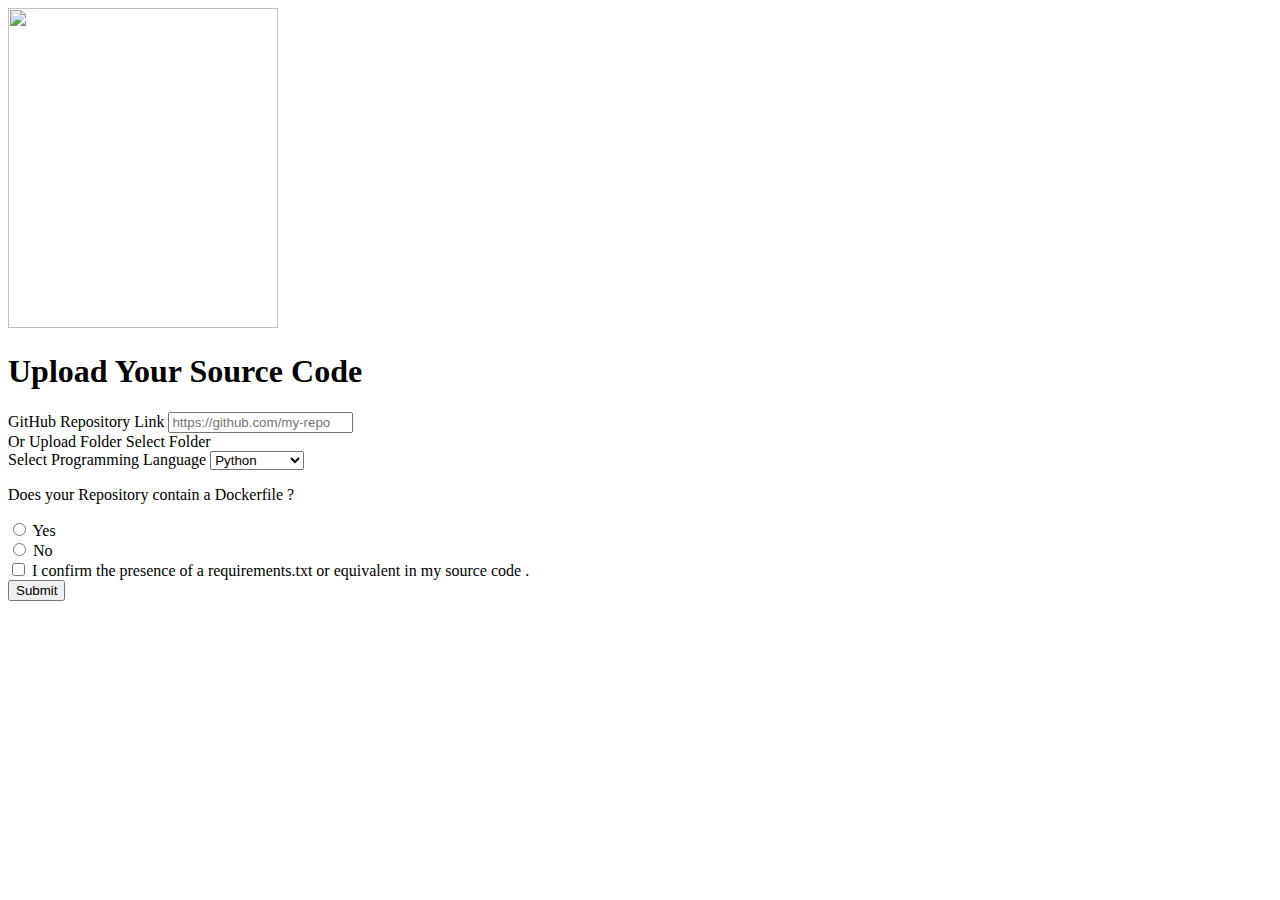
==== web portal/templates/code-form.html @ 8c8019a2 "added a fully functional login webpage that authenticates users with Azure Active Directory" ====
<!DOCTYPE html>
<html lang="en">
<head>
    <meta charset="UTF-8">
    <meta name="viewport" content="width=device-width, initial-scale=1.0">
    <title>Upload Your Application</title>
    <link href="https://fonts.googleapis.com/css2?family=Roboto:wght@400;500;700&display=swap" rel="stylesheet">
    <link rel="stylesheet" type="text/css" href="styles.css">
    <link href="https://cdn.jsdelivr.net/npm/tailwindcss@2.2.19/dist/tailwind.min.css" rel="stylesheet">
    <script src="/js/formValidation.js" defer></script>
</head>
<body class="font-roboto">
    <div class="container mx-auto mt-10">
        <div>
            <img src="/static/logos/logo-blue.png" width="270" height="320" class="mx-auto mt-10 ">
        </div>
        <div class="bg-white p-8 rounded-lg shadow-lg max-w-3xl mx-auto">
            <h1 class="text-3xl font-semibold mb-6 text-center">Upload Your Source Code</h1>
            <form id="uploadForm" action="/uploadfile" method="post" enctype="multipart/form-data">
                <!-- GitHub Link Input -->
                <div class="mb-4">
                    <label for="githubRepo" class="block text-gray-700 text-sm font-bold mb-2">GitHub Repository Link</label>
                    <input type="url" id="githubRepo" name="githubRepo" placeholder="https://github.com/my-repo" class="shadow appearance-none border rounded w-full py-2 px-3 text-gray-700 leading-tight focus:outline-none focus:shadow-outline" />
                </div>
                <!-- File Upload Input -->
                <div class="mb-4">
                    <label for="file" class="block text-gray-700 text-sm font-bold mb-2">Or Upload Folder</label>
                    <input type="file" id="file" name="file" class="input-file" webkitdirectory multiple hidden>
                    <label for="file" class="font-semibold custom-file-upload">Select Folder</label>
                </div>
                <!-- Programming Language Selection -->
                <div class="mb-4 prog-lang">
                    <label for="prog-language" class="block text-gray-700 text-sm font-bold mb-2">Select Programming Language</label>
                    <select name="prog-language" id="prog-language" class="shadow border rounded w-full py-2 px-3 text-gray-700 mb-3 leading-tight focus:outline-none focus:shadow-outline">
                        <option value="python">Python</option>
                        <option value="java-spring">Java Spring</option>
                        <option value="node-js">Node JS</option>
                        <option value="php-laravel">Php Laravel</option>
                    </select>
                </div>
                <div class="dockerfile-div mb-4">
                    <p class="block text-gray-700 text-sm font-bold mb-2">Does your Repository contain a Dockerfile ? </p>
                    <div class="flex items-center justify-start space-x-12">
                        <div class="flex items-center space-x-2">
                            <input type="radio" id="yes" name="Dockerfile" value="yes" class="radio radio-primary">
                            <label for="yes" class="text-gray-800 cursor-pointer">Yes</label>
                        </div>
                        <div class="flex items-center space-x-2">
                            <input type="radio" id="no" name="Dockerfile" value="no" class="radio radio-primary">
                            <label for="no" class="text-gray-800 cursor-pointer">No</label>
                        </div>
                    </div>
                </div>
                <!-- Requirements.txt Confirmation -->
                <div class="mb-4">
                    <input type="checkbox" id="requirements-check" name="requirements-check" value="yes">
                    <label for="requirements-check" class="text-gray-500 text-base font-semibold">I confirm the presence of a requirements.txt or equivalent in my source code .</label>
                </div>
                <button type="submit" class="submit-btn text-white font-semibold py-2 px-4 rounded ">Submit</button>
            </form>
        </div>
    </div>
</body>
</html>
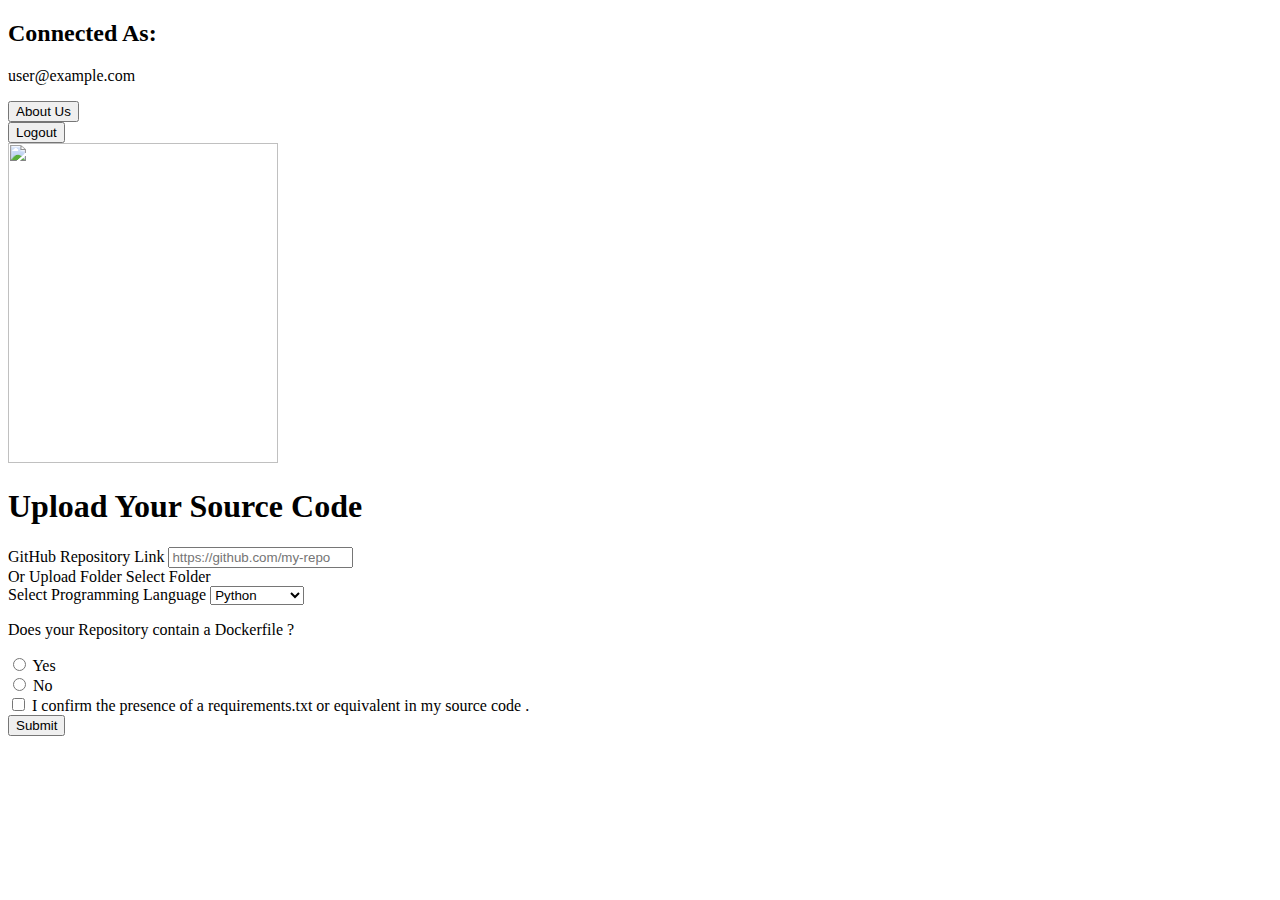
==== commit e9d7676d: "added a dynamic sidebar as well as a logout button" ====
--- a/web portal/templates/code-form.html
+++ b/web portal/templates/code-form.html
@@ -8,9 +8,27 @@
     <link rel="stylesheet" type="text/css" href="styles.css">
     <link href="https://cdn.jsdelivr.net/npm/tailwindcss@2.2.19/dist/tailwind.min.css" rel="stylesheet">
     <script src="/js/formValidation.js" defer></script>
+    <script src="/js/togglebar.js" defer></script>
+    <script src="/js/EmailDisplay.js" defer></script>
 </head>
 <body class="font-roboto">
     <div class="container mx-auto mt-10">
+                <!-- Sidebar Toggle Button -->
+                <div id="toggle-btn" class="toggle-btn" style="position: fixed; top: 20px; right: 20px; z-index: 1001;" onclick="toggleSidebar()">
+                    <div class="bar1"></div>
+                    <div class="bar2"></div>
+                    <div class="bar3"></div>
+                </div>
+
+                <!-- Sidebar -->
+                <div id="sidebar" class="sidebar">
+                    <h2 class="text-white font-bold text-center">Connected As: </h2>
+                    <p class="text-white font-semibold">user@example.com</p> <!-- Dynamic data should replace this placeholder -->
+                    <button class="text-white font-semibold py-2 px-4 rounded">About Us</button>
+                    <form action="/logout" method="post">
+                        <button type="submit" class="text-white font-semibold py-2 px-4 rounded">Logout</button>
+                    </form>
+                </div>
         <div>
             <img src="/static/logos/logo-blue.png" width="270" height="320" class="mx-auto mt-10 ">
         </div>
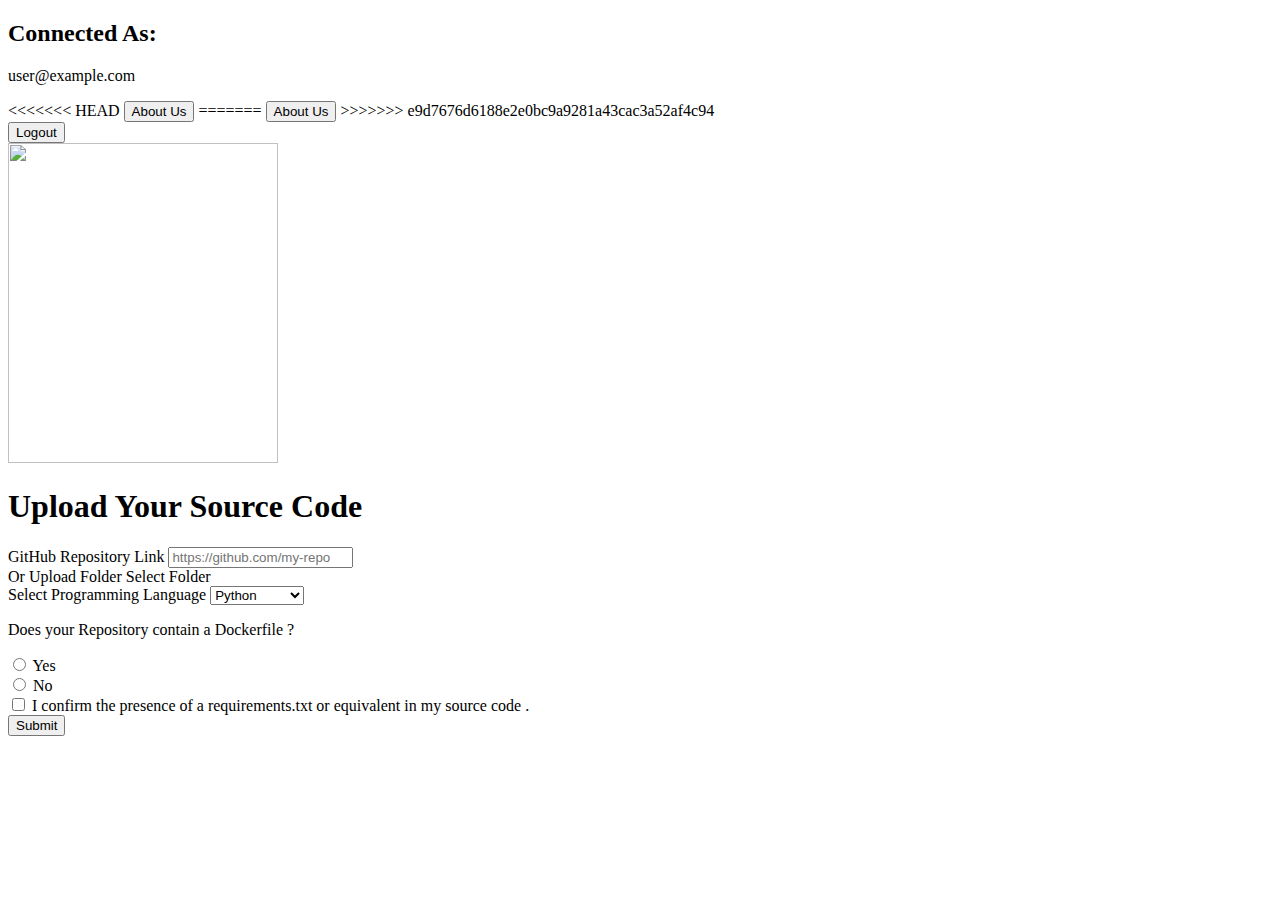
==== commit 7ca2fb7d: "added a results page as well as a about us button" ====
--- a/web portal/templates/code-form.html
+++ b/web portal/templates/code-form.html
@@ -24,7 +24,11 @@
                 <div id="sidebar" class="sidebar">
                     <h2 class="text-white font-bold text-center">Connected As: </h2>
                     <p class="text-white font-semibold">user@example.com</p> <!-- Dynamic data should replace this placeholder -->
+<<<<<<< HEAD
+                    <button  id="redirectButton" class="text-white font-semibold py-2 px-4 rounded">About Us</button>
+=======
                     <button class="text-white font-semibold py-2 px-4 rounded">About Us</button>
+>>>>>>> e9d7676d6188e2e0bc9a9281a43cac3a52af4c94
                     <form action="/logout" method="post">
                         <button type="submit" class="text-white font-semibold py-2 px-4 rounded">Logout</button>
                     </form>
@@ -78,5 +82,10 @@
             </form>
         </div>
     </div>
+    <script>
+        document.getElementById('redirectButton').addEventListener('click', function() {
+            window.open('https://www.inetum.com/fr/maroc', '_blank');
+        });
+    </script>
 </body>
 </html>
